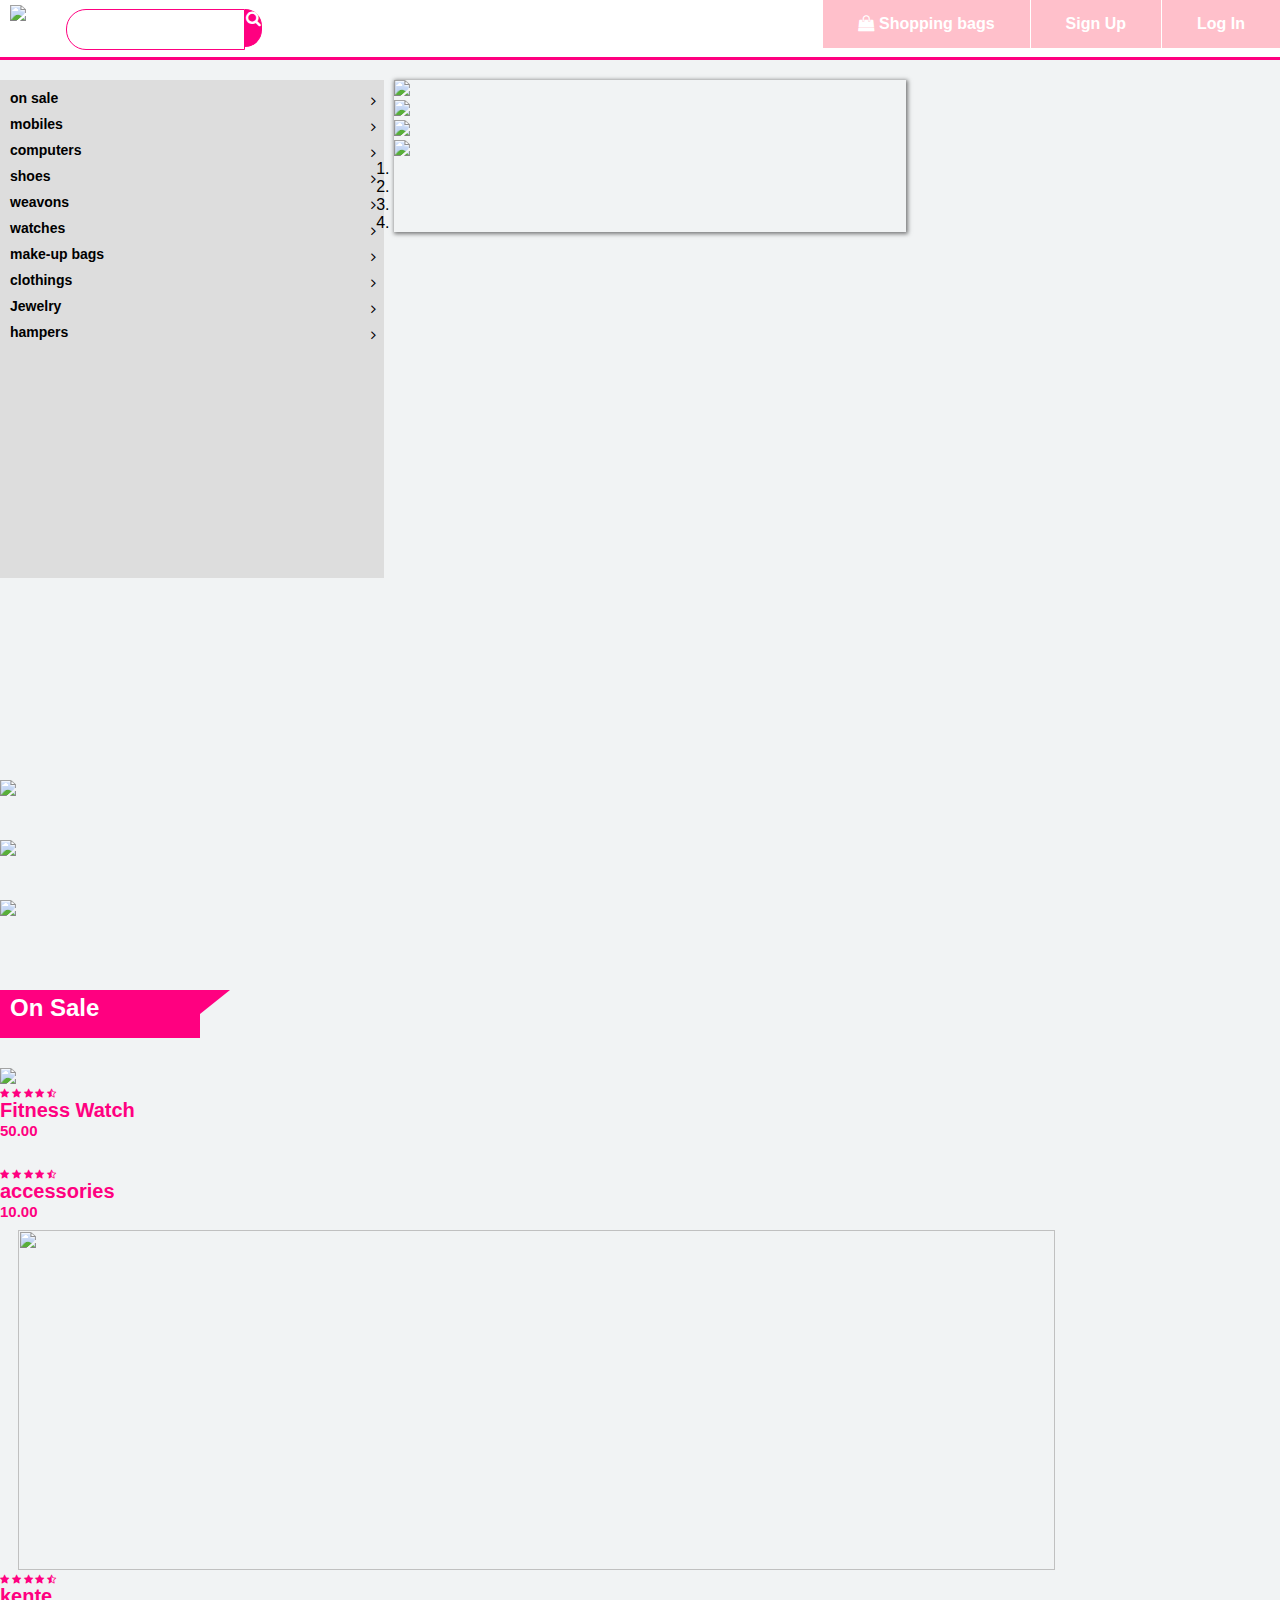
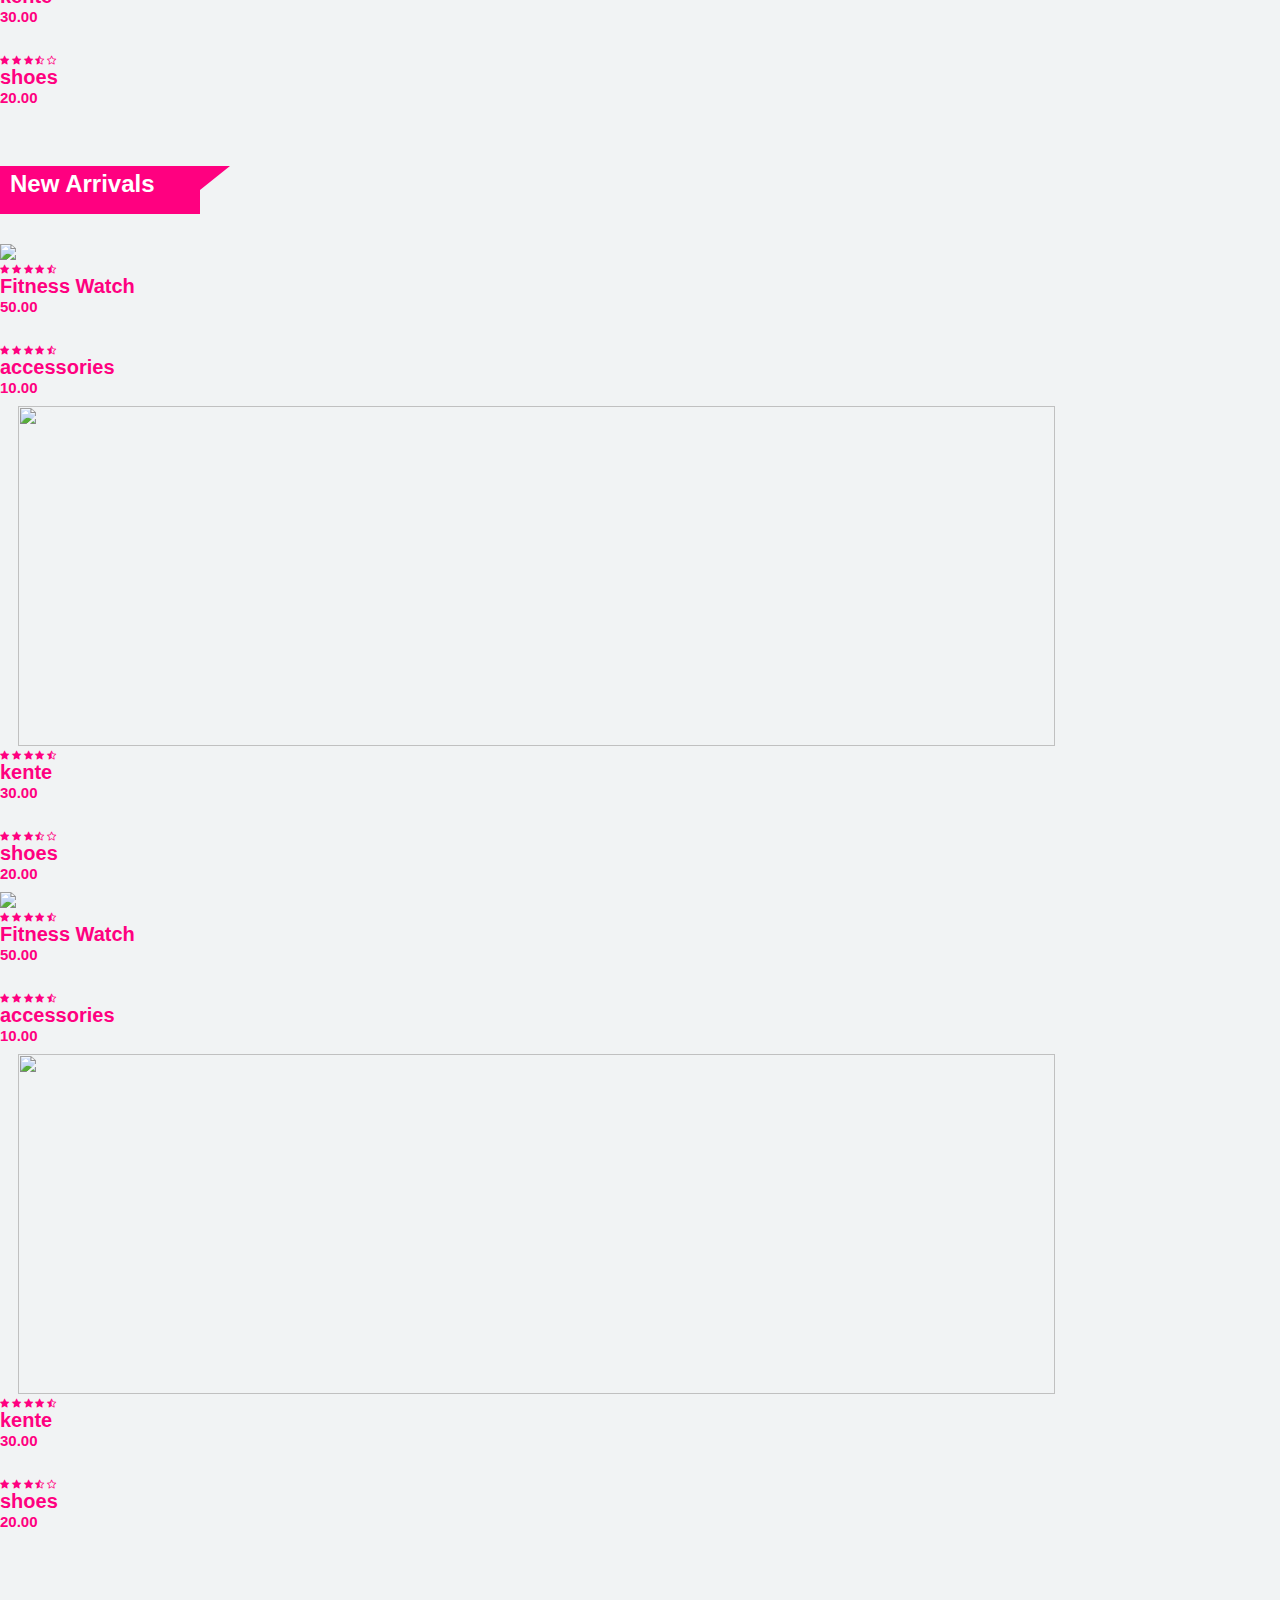
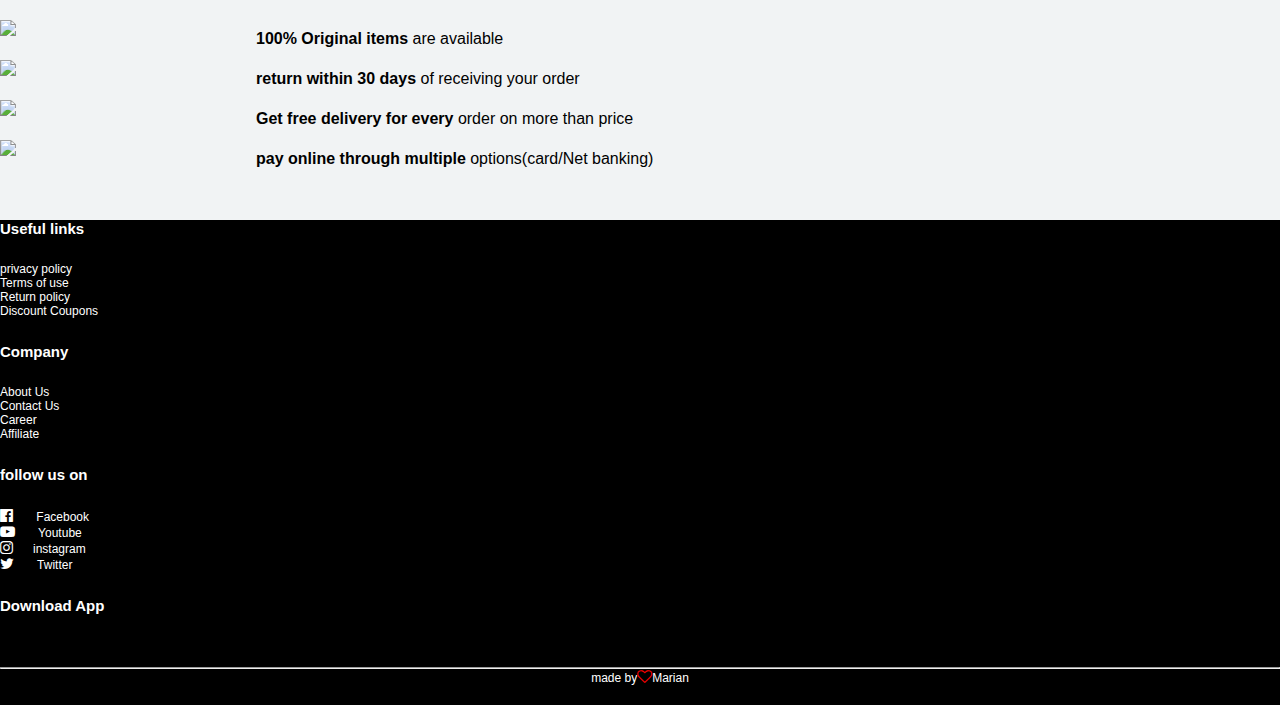
==== ecommerce.html @ 0315d2f8 "Add files via upload" ====
<!DOCTYPE html>
<html>
<head>
	<title>An E-commerce website</title>
	 <link rel="stylesheet" href="bootstrap.css">
	 <link rel="stylesheet" type="text/css" href="https://stackpath.bootstrapcdn.com/font-awesome/4.7.0/css/font-awesome.min.css">
<link rel="stylesheet" type="text/css" href="ecommerce.css">
<script src="https://ajax.googleapis.com/ajax/libs/jquery/1.12.0/jquery.min.js"></script>
<script src="http://maxcdn.bootstrapcdn.com/bootstrap/3.3.6/js/bootstrap.min.js"></script>
</head>
<body>
<div class="top-nav-bar">
<div class="search-box">
	<i class="fa fa-bars" id="menu-btn" onclick="openmenu()"></i>
	<i class="fa fa-times" id="close-btn" onclick="closemenu()"></i>
<img src=" indian.png" class="logo">
<input type="text" class="form-control">
<span class="input-group-text"><i class="fa fa-search"></i></span> 
</div>
<div class="menu-bar">
<ul>
<li><a href="#"><i class="fa fa-shopping-bag"></i>Shopping bags</a></li>
<li><a href="#">Sign Up</a></li>
<li><a href="#">Log In</a></li>
</ul>
</div>
</div>
<div class="page-content">
	<div class="side-bar">
		<div class="side-menu" id="side-menu">
		<ul>
			<li>on sale<i class="fa fa-angle-right"></i>
			<ul>
			<li>sub menu-1</li>
			<li>sub menu-1</li>
			<li>sub menu-1</li>
			<li>sub menu-1</li>	
			</ul>
			</li>
			<li>mobiles<i class="fa fa-angle-right"></i>
			<ul>
			<li>sub menu-2</li>
			<li>sub menu-2</li>
			<li>sub menu-2</li>
			<li>sub menu-2</li>	
			</ul>
			</li>
			<li>computers<i class="fa fa-angle-right"></i>
			<ul>
			<li>sub menu-3</li>
			<li>sub menu-3</li>
			<li>sub menu-3</li>
			<li>sub menu-3</li>	
			</ul>	
			</li>
			<li>shoes<i class="fa fa-angle-right"></i>
			<ul>
			<li>sub menu-4</li>
			<li>sub menu-4</li>
			<li>sub menu-4</li>
			<li>sub menu-4</li>	
			</ul>	
			</li>
			<li>weavons<i class="fa fa-angle-right"></i>
			<ul>
			<li>sub menu-5</li>
			<li>sub menu-5</li>
			<li>sub menu-5</li>
			<li>sub menu-5</li>	
			</ul>	
			</li>
			<li>watches<i class="fa fa-angle-right"></i>
			<ul>
			<li>sub menu-6</li>
			<li>sub menu-6</li>
			<li>sub menu-6</li>
			<li>sub menu-6</li>	
			</ul>	
			</li>
			<li>make-up bags<i class="fa fa-angle-right"></i>
			<ul>
			<li>sub menu-7</li>
			<li>sub menu-7</li>
			<li>sub menu-7</li>
			<li>sub menu-7</li>	
			</ul>	
			</li>
			<li>clothings<i class="fa fa-angle-right"></i>
			<ul>
			<li>sub menu-8</li>
			<li>sub menu-8</li>
			<li>sub menu-8</li>
			<li>sub menu-8</li>	
			</ul>	
			</li>
			<li>Jewelry<i class="fa fa-angle-right"></i>
			<ul>
			<li>sub menu-9</li>
			<li>sub menu-9</li>
			<li>sub menu-9</li>
			<li>sub menu-9</li>	
			</ul>	
			</li>
			<li>hampers<i class="fa fa-angle-right"></i>
			<ul>
			<li>sub menu-10</li>
			<li>sub menu-10</li>
			<li>sub menu-10</li>
			<li>sub menu-10</li>	
			</ul>	
			</li>
		</ul>
	</div>
	<div class="slider">
	<div id="slider" class="carousel slide carousel-fade" data-ride="carousel">
  <div class="carousel-inner">
    <div class="carousel-item active">
      <img src="4image.jpeg" class="d-block w-100">
    </div>
    <div class="carousel-item">
      <img src="2image.jpeg" class="d-block w-100">
    </div>
    <div class="carousel-item">
      <img src="3image.jpeg  " class="d-block w-100">
    </div>
     <div class="carousel-item">
      <img src="watch.jpeg" class="d-block w-100">
    </div>
  </div>
  <ol class="carousel-indicators">
    <li data-target="slider" data-slide-to="0" class="active"></li>
    <li data-target="slider" data-slide-to="1"></li>
    <li data-target="slider" data-slide-to="2"></li>
     <li data-target="slider" data-slide-to="3"></li>

  </ol>
	</div>
</div>
</div>
</div>
</section>
<!----------------featured-categories------------>

<section class="featured-categories">
	<div class="container">
		<div class="row">
<div class="col-md-4">
	<img src="shoes.jpeg">
			</div>
			<div class="col-md-4">
				<img src="2image.jpeg">
			</div>
			<div class="col-md-4">
				<img src="1image.jpeg">
			</div>
			</div>
			</div>
</section>

<!---------------on sale product------------>
<section class="on-sale">
	<div class="container">
		<div class="title-box">
  <!--style="margin-left: 9%;color: #fff; background-color: #ff0080; width: 180px----><h2>On Sale</h2>
		</div>
		<div class="row">
			<div class="col-md-3">
				<div class="product-top">
				<img src="watch.jpeg" style="width: 100%;">
				<div class="overlay-right">
					<button type="button" class="btn btn-secondary" title="Quick Shop">
						<i class="fa fa-eye"></i>
					</button>
					<button type="button" class="btn btn-secondary" title="Add to wishlist">
						<i class="fa fa-heart-o"></i>
					</button>
					<button type="button" class="btn btn-secondary" title="Add to Cart">
						<i class="fa fa-shopping-cart"></i>
					</button>
				</div>	
					</div>
					<div class="product-bottom text-center">
						<i class="fa fa-star"></i>
						<i class="fa fa-star"></i>
						<i class="fa fa-star"></i>
						<i class="fa fa-star"></i>
						<i class="fa fa-star-half-o"></i>
						<h3>Fitness Watch</h3>
						<h5>50.00</h5>
					</div>
				</div>
				<div class="col-md-3">
				<div class="product-top">
				<img src="accessories.jpg"  style="width: 134%;margin-left: -30px;">
				<div class="overlay-right">
					<button type="button" class="btn btn-secondary" title="Quick Shop">
						<i class="fa fa-eye"></i>
					</button>
					<button type="button" class="btn btn-secondary" title="Add to wishlist">
						<i class="fa fa-heart-o"></i>
					</button>
					<button type="button" class="btn btn-secondary" title="Add to Cart">
						<i class="fa fa-shopping-cart"></i>
					</button>
				</div>	
					</div>
					<div class="product-bottom text-center">
						<i class="fa fa-star"></i>
						<i class="fa fa-star"></i>
						<i class="fa fa-star"></i>
						<i class="fa fa-star"></i>
						<i class="fa fa-star-half-o"></i>
						<h3>accessories</h3>
						<h5>10.00</h5>
					</div>
				</div>
				<div class="col-md-3">
				<div class="product-top">
				<img src="kente.jpg"  style="width: 90%; height: 340px; margin-left: 18px;">
				<div class="overlay-right">
					<button type="button" class="btn btn-secondary" title="Quick Shop">
						<i class="fa fa-eye"></i>
					</button>
					<button type="button" class="btn btn-secondary" title="Add to wishlist">
						<i class="fa fa-heart-o"></i>
					</button>
					<button type="button" class="btn btn-secondary" title="Add to Cart">
						<i class="fa fa-shopping-cart"></i>
					</button>
				</div>	
					</div>
					<div class="product-bottom text-center">
						<i class="fa fa-star"></i>
						<i class="fa fa-star"></i>
						<i class="fa fa-star"></i>
						<i class="fa fa-star"></i>
						<i class="fa fa-star-half-o"></i>
						<h3>kente</h3>
						<h5>30.00</h5>
					</div>
				</div>
				<div class="col-md-3">
				<div class="product-top">
				<img src="shoes.jpeg" style="margin-left: -38px; height: 340px;">
				<div class="overlay-right">
					<button type="button" class="btn btn-secondary" title="Quick Shop">
						<i class="fa fa-eye"></i>
					</button>
					<button type="button" class="btn btn-secondary" title="Add to wishlist">
						<i class="fa fa-heart-o"></i>
					</button>
					<button type="button" class="btn btn-secondary" title="Add to Cart">
						<i class="fa fa-shopping-cart"></i>
					</button>
				</div>	
					</div>
					<div class="product-bottom text-center">
						<i class="fa fa-star"></i>
						<i class="fa fa-star"></i>
						<i class="fa fa-star"></i>
						<i class="fa fa-star-half-o"></i>
						<i class="fa fa-star-o"></i>
						<h3>shoes</h3>
						<h5>20.00</h5>
					</div>
				</div>
			</div>
	</div>
</section>
<!-----------New products------>
<section class="new-products ">
	<div class="container">
		<div class="title-box">
  <!--style="margin-left: 9%;color: #fff; background-color: #ff0080; width: 180px----><h2>New Arrivals</h2>
		</div>
		<div class="row">
			<div class="col-md-3">
				<div class="product-top">
				<img src="watch.jpeg" style="width: 100%;">
				<div class="overlay-right">
					<button type="button" class="btn btn-secondary" title="Quick Shop">
						<i class="fa fa-eye"></i>
					</button>
					<button type="button" class="btn btn-secondary" title="Add to wishlist">
						<i class="fa fa-heart-o"></i>
					</button>
					<button type="button" class="btn btn-secondary" title="Add to Cart">
						<i class="fa fa-shopping-cart"></i>
					</button>
				</div>	
					</div>
					<div class="product-bottom text-center">
						<i class="fa fa-star"></i>
						<i class="fa fa-star"></i>
						<i class="fa fa-star"></i>
						<i class="fa fa-star"></i>
						<i class="fa fa-star-half-o"></i>
						<h3>Fitness Watch</h3>
						<h5>50.00</h5>
					</div>
				</div>
				<div class="col-md-3">
				<div class="product-top">
				<img src="accessories.jpg"  style="width: 134%;margin-left: -30px;">
				<div class="overlay-right">
					<button type="button" class="btn btn-secondary" title="Quick Shop">
						<i class="fa fa-eye"></i>
					</button>
					<button type="button" class="btn btn-secondary" title="Add to wishlist">
						<i class="fa fa-heart-o"></i>
					</button>
					<button type="button" class="btn btn-secondary" title="Add to Cart">
						<i class="fa fa-shopping-cart"></i>
					</button>
				</div>	
					</div>
					<div class="product-bottom text-center">
						<i class="fa fa-star"></i>
						<i class="fa fa-star"></i>
						<i class="fa fa-star"></i>
						<i class="fa fa-star"></i>
						<i class="fa fa-star-half-o"></i>
						<h3>accessories</h3>
						<h5>10.00</h5>
					</div>
				</div>
				<div class="col-md-3">
				<div class="product-top">
				<img src="kente.jpg"  style="width: 90%; height: 340px; margin-left: 18px;">
				<div class="overlay-right">
					<button type="button" class="btn btn-secondary" title="Quick Shop">
						<i class="fa fa-eye"></i>
					</button>
					<button type="button" class="btn btn-secondary" title="Add to wishlist">
						<i class="fa fa-heart-o"></i>
					</button>
					<button type="button" class="btn btn-secondary" title="Add to Cart">
						<i class="fa fa-shopping-cart"></i>
					</button>
				</div>	
					</div>
					<div class="product-bottom text-center">
						<i class="fa fa-star"></i>
						<i class="fa fa-star"></i>
						<i class="fa fa-star"></i>
						<i class="fa fa-star"></i>
						<i class="fa fa-star-half-o"></i>
						<h3>kente</h3>
						<h5>30.00</h5>
					</div>
				</div>
				<div class="col-md-3">
				<div class="product-top">
				<img src="shoes.jpeg" style="margin-left: -38px; height: 340px;">
				<div class="overlay-right">
					<button type="button" class="btn btn-secondary" title="Quick Shop">
						<i class="fa fa-eye"></i>
					</button>
					<button type="button" class="btn btn-secondary" title="Add to wishlist">
						<i class="fa fa-heart-o"></i>
					</button>
					<button type="button" class="btn btn-secondary" title="Add to Cart">
						<i class="fa fa-shopping-cart"></i>
					</button>
				</div>	
					</div>
					<div class="product-bottom text-center">
						<i class="fa fa-star"></i>
						<i class="fa fa-star"></i>
						<i class="fa fa-star"></i>
						<i class="fa fa-star-half-o"></i>
						<i class="fa fa-star-o"></i>
						<h3>shoes</h3>
						<h5>20.00</h5>
					</div>
				</div>
				<div class="row">
			<div class="col-md-3">
				<div class="product-top">
				<img src="watch.jpeg" style="width: 100%;">
				<div class="overlay-right">
					<button type="button" class="btn btn-secondary" title="Quick Shop">
						<i class="fa fa-eye"></i>
					</button>
					<button type="button" class="btn btn-secondary" title="Add to wishlist">
						<i class="fa fa-heart-o"></i>
					</button>
					<button type="button" class="btn btn-secondary" title="Add to Cart">
						<i class="fa fa-shopping-cart"></i>
					</button>
				</div>	
					</div>
					<div class="product-bottom text-center">
						<i class="fa fa-star"></i>
						<i class="fa fa-star"></i>
						<i class="fa fa-star"></i>
						<i class="fa fa-star"></i>
						<i class="fa fa-star-half-o"></i>
						<h3>Fitness Watch</h3>
						<h5>50.00</h5>
					</div>
				</div>
				<div class="col-md-3">
				<div class="product-top">
				<img src="accessories.jpg"  style="width: 134%;margin-left: -30px;">
				<div class="overlay-right">
					<button type="button" class="btn btn-secondary" title="Quick Shop">
						<i class="fa fa-eye"></i>
					</button>
					<button type="button" class="btn btn-secondary" title="Add to wishlist">
						<i class="fa fa-heart-o"></i>
					</button>
					<button type="button" class="btn btn-secondary" title="Add to Cart">
						<i class="fa fa-shopping-cart"></i>
					</button>
				</div>	
					</div>
					<div class="product-bottom text-center">
						<i class="fa fa-star"></i>
						<i class="fa fa-star"></i>
						<i class="fa fa-star"></i>
						<i class="fa fa-star"></i>
						<i class="fa fa-star-half-o"></i>
						<h3>accessories</h3>
						<h5>10.00</h5>
					</div>
				</div>
				<div class="col-md-3">
				<div class="product-top">
				<img src="kente.jpg"  style="width: 90%; height: 340px; margin-left: 18px;">
				<div class="overlay-right">
					<button type="button" class="btn btn-secondary" title="Quick Shop">
						<i class="fa fa-eye"></i>
					</button>
					<button type="button" class="btn btn-secondary" title="Add to wishlist">
						<i class="fa fa-heart-o"></i>
					</button>
					<button type="button" class="btn btn-secondary" title="Add to Cart">
						<i class="fa fa-shopping-cart"></i>
					</button>
				</div>	
					</div>
					<div class="product-bottom text-center">
						<i class="fa fa-star"></i>
						<i class="fa fa-star"></i>
						<i class="fa fa-star"></i>
						<i class="fa fa-star"></i>
						<i class="fa fa-star-half-o"></i>
						<h3>kente</h3>
						<h5>30.00</h5>
					</div>
				</div>
				<div class="col-md-3">
				<div class="product-top">
				<img src="shoes.jpeg" style="margin-left: -38px; height: 340px;">
				<div class="overlay-right">
					<button type="button" class="btn btn-secondary" title="Quick Shop">
						<i class="fa fa-eye"></i>
					</button>
					<button type="button" class="btn btn-secondary" title="Add to wishlist">
						<i class="fa fa-heart-o"></i>
					</button>
					<button type="button" class="btn btn-secondary" title="Add to Cart">
						<i class="fa fa-shopping-cart"></i>
					</button>
				</div>	
					</div>
					<div class="product-bottom text-center">
						<i class="fa fa-star"></i>
						<i class="fa fa-star"></i>
						<i class="fa fa-star"></i>
						<i class="fa fa-star-half-o"></i>
						<i class="fa fa-star-o"></i>
						<h3>shoes</h3>
						<h5>20.00</h5>
					</div>
				</div>
			</div>
	</div>
</section>
<!-----------website-features------>
<section class="website-features">
	<div class="container">
		<div class="row">
			<div class="col-md-3 feature-box">
				<img src="girl.png">
				<div class="feature-text">
					<p><b>100% Original items </b>are available</p>
				</div>
			</div>
			<div class="col-md-3 feature-box">
				<img src="girl.png">
				<div class="feature-text">
				<p><b>return within 30 days </b>of receiving your order</p>
				</div>
			</div>
			<div class="col-md-3 feature-box">
				<img src="girl.png">
				<div class="feature-text">
	<p><b>Get free delivery for every </b>order on more than price</p>
				</div>
			</div>
			<div class="col-md-3 feature-box">
				<img src="girl.png">
				<div class="feature-text">
<p><b>pay online through multiple </b>options(card/Net banking)</p>
				</div>
			</div>
		</div>
	</div>
</section>
<!-----------footer------>
<section class="footer">
	<div class="container text-center">
		<div  class="row">
		<div class="col-md-3">
		<h1>Useful links</h1>
		<p>privacy policy</p>
		<p>Terms of use</p>
		<p>Return policy</p>
		<p>Discount Coupons</p>
		</div>

		<div class="col-md-3">
		<h1>Company</h1>
		<p>About Us</p>
		<p>Contact Us</p>
		<p>Career</p>
		<p>Affiliate</p>
		</div>

		<div class="col-md-3">
		<h1>follow us on</h1>
		<p><i class="fa fa-facebook-official"></i> Facebook</p>
		<p><i class="fa fa-youtube-play"></i> Youtube</p>
		<p><i class="fa fa-instagram"></i>instagram</p>
		<p><i class="fa fa-twitter"></i> Twitter</p>
		</div>

		<div class="col-md-3">
		<h1>Download App</h1>
		<img src="">	
		</div>
		</div>
		<hr>
		<p class="copyright">made by<i class="fa fa-heart-o"></i>Marian</p>
		</div>
</section>
<script type="text/javascript">
	
	function openmenu()
	{
		document.getElementbyId("side-menu").style.display("block");
		document.getElementbyId("menu-btn").style.display("none")
		document.getElementbyId("close-btn").style.display("block")
		document.getElementbyId("close-btn").style.display("block");
	}
	function closemenu()
	{
		document.getElementbyId("side-menu").style.display("none")
		document.getElementbyId("menu-btn").style.display("block")
		document.getElementbyId("close-btn").style.display("none")
	}
</script>
</body>
</html>
---- ecommerce.css ----
*
{
	margin: 0;
	padding: 0;
}
body
{
	background-color: #f1f3f4 ;
	font-family: sans-serif;
}

.side-bar{
	height: 70vh;
	width: 200vw;
}


.top-nav-bar
{
	height: 57px;
	top: 0;
	position: sticky;
	background: #fff;
	margin-bottom: 20px;
	border-bottom: 3px solid #ff0080;
	z-index: 2;
}
.logo
{
	height: 40px;
	margin: 5px 10px; 
}
.form-control
{
	margin-top: 9px; 
	margin-left: 30px;
	border: 1px solid  #ff0080;
	border-top-left-radius: 20px;
	border-bottom-left-radius: 20px;
	border-top-right-radius: 0px;
	border-bottom-right-radius: 0px;
	box-shadow: none;
}
.input-group-text
{
	background:  #ff0080;
	border: 1px solid  #ff0080;
	margin: 8.5px 10px 3px 0;
	border-top-left-radius: 0px;
	border-bottom-left-radius: 0px;
	border-top-right-radius: 20px;
	border-bottom-right-radius: 20px;
	cursor: pointer;	
}	
.search-box
{
	display: inline-flex;
	width: 60%;
}
.fa-search
{
	color: #fff;
}
.menu-bar
{
	width: 40%;
	height: 57px;
	float: right;
}
.menu-bar ul
{
	display: inline-flex;
	float: right;
}
.menu-bar ul li
{
	border-left: 1px solid #fff;
	list-style-type: none;
	padding: 15px 35px;
	text-align: center;
	background-color: pink;
	cursor: pointer;
}
.menu-bar ul li a
{
	font-size: 16px;
	font-weight: bold;
	color: #fff;
	text-decoration: none;
}
.fa-shopping-bag
{
	margin-right: 5px;
}
@media only screen and (max-width: 980px)
{
	.top-nav-bar
	{
		height: 118px;
		border-bottom: 0;
	}
	.search-box
	{
		width: 100%;
	}
	.menu-bar
	{
		width: 100%;
	}
	.menu-bar ul
	{
		margin: 10px 0;
		width: 100%;
	}
	.menu-bar ul li
	{
		height: 57px;
		width: 100%; 
	}
}

/*---------------side menu-------------------*/
	.side-menu
	{
		height: 79%;
		width: 15%;
		font-size: 14px;
		float: left;
		z-index: 2;
		background-color: #ddd;
	}
	.side-menu ul
	 {

	 	margin-left: 10px;

	}
	.side-menu ul li 
	{
		list-style-type: none;
		font-weight: bold;
		margin-top: 10px;
		cursor: pointer;
	}
	.side-menu ul li:hover
	{
		color:  #ff0080;
	}
	.side-menu ul li ul
	{
		display: none;
		z-index: 10;
		top: 77px;
	}
	.side-menu ul li:hover ul
	{
		display: block;
		height: 400px;
		margin-left: 14%;
		padding: 0 100px 10px 10px;
		position: fixed;
		background: #ececec;
		box-shadow: 1px 1px 4px 1px rgba(0,0,0,0.5);
	}
	.fa-angle-right
	{
		margin-top: 4px;
		margin-right: 8px;
		float: right;
	}
	#menu-btn, #close-btn
	{
		font-size: 30px;
		margin: 10px;
		color: #ff0080;
		display: none;
	}
	@media only screen and (max-width: 980px)
	{
		.side-menu
		{
			width: 34%;
			z-index: 20;
			top: 133px;
			position: fixed;
			font-size: 12px;
			display: none;
			
		}
		.side-menu ul li ul
		{
			top: 133px;
		}
		.side-menu ul li:hover ul
		{
			margin-left: 31%;
		}
		#menu-btn
		{
			display: block;
		}
	}
/*----------------SLIDER CSS------------*/

.slider
{
	
	margin-left: 15%;
	padding: 0px 10px;
	width: 40vw;

}
.carousel
{
	box-shadow: 1px 1px 4px 1px rgba(0,0,0,0.5);
}
.carousel-indicators
{
	z-index: 1 !important;
}
	@media only screen and (max-width: 980px)
	{
		.slider
		{
			width: 100%;
			margin-left: 0;
			margin-bottom: 100%;
		}
	}
	/*----------------featured-categories css------------*/
	.featured-categories

	{
		margin: 50px 0;
	}
	.featured-categories img
	{
	width: 100%;
	padding: 20px 0;
	transition: 1s;
	cursor: pointer;
	}
	.featured-categories img:hover
	{
		transform: scale(1.1);
	}
	/*---------------on sale product------------*/
	.title-box
	{
		padding: 4px 10px;
		color: #fff;
		background: #ff0080;
		width: 180px;
		height: 40px;
		margin-bottom: 30px;
		display: flex;
	}
	.title-box h2
	{
		font-size: 24px;
	}
	.title-box::after
	{
		content: '';
		border-top: 40px solid #ff0080;
		border-right: 50px solid transparent;
		position: absolute;
		display: flex;
		margin-top: -4px;
		margin-left: 170px;
	}
	/*---------------product-top Css------------*/
	.product-top
	{
		width: 100%;
	}
	.overlay-right
	{
		display: block;
		opacity: 0;
		position: absolute;
		top: 10%;
		margin-left: 0;
		width: 70px;
	}
	.overlay-right .fa
	{
		cursor: pointer;
		background-color: #fff;
		color: #000;
		height: 35px;
		width: 35px;
		font-size: 20px;
		padding: 7px;
		margin-top: 5%;
		margin-bottom: 5%;
	}
	.overlay-right .btn-secondary
	{
		background: none !important;
		border: none !important;
		box-shadow: none !important;
	}
	.product-top:hover .overlay-right
	{
		opacity: 1;
		margin-left: 5%;
		transition: 0.5s;
	}
	/*---------------product-bottom Css------------*/
	.product-bottom
	{
		color: #ff0080;
		font-size: 10px;
	}
	.product-bottom h3
	{
		font-size: 20px;
		font-weight: bold;
	}
	.product-bottom h5
	{
		font-size: 15px;
		padding-bottom: 10px;
	}
	.new-products 
	{
		margin: 50px 0;
	}
	/*-----------website-features------*/
	.website-features
	{
		margin: 60px 0;
	}
	.feature-text
	{
		margin-top: 10px;
		float: right;
		width: 80%;
		padding-left: 20px;
	}
	.feature-box
	{
		padding-top: 20px;
	}
	/*-----------footer------*/
	.footer
	{
		margin-top: 50px;
		background: #000;
		color: #fff;
	}
	.footer h1
	{
		font-size: 15px;
		margin: 25px 0;
	}
	.footer p
	{
		font-size: 12px;
	}
	.copyright
	{
		margin-bottom: -80px;
		text-align: center;
		font-size: 15px;
		padding-bottom: 20px;
	}
	.fa-heart-o
	{
		color: red;
		font-size: 15px;
	}
	.footer hr
	{
		margin-top: 10px;
		background-color: #ccc;
	}
	.footer-image img
	{
		width: 150px;
	}
	.footer .row .fa
	{
		padding-right: 20px;
		font-size: 15px;
	}
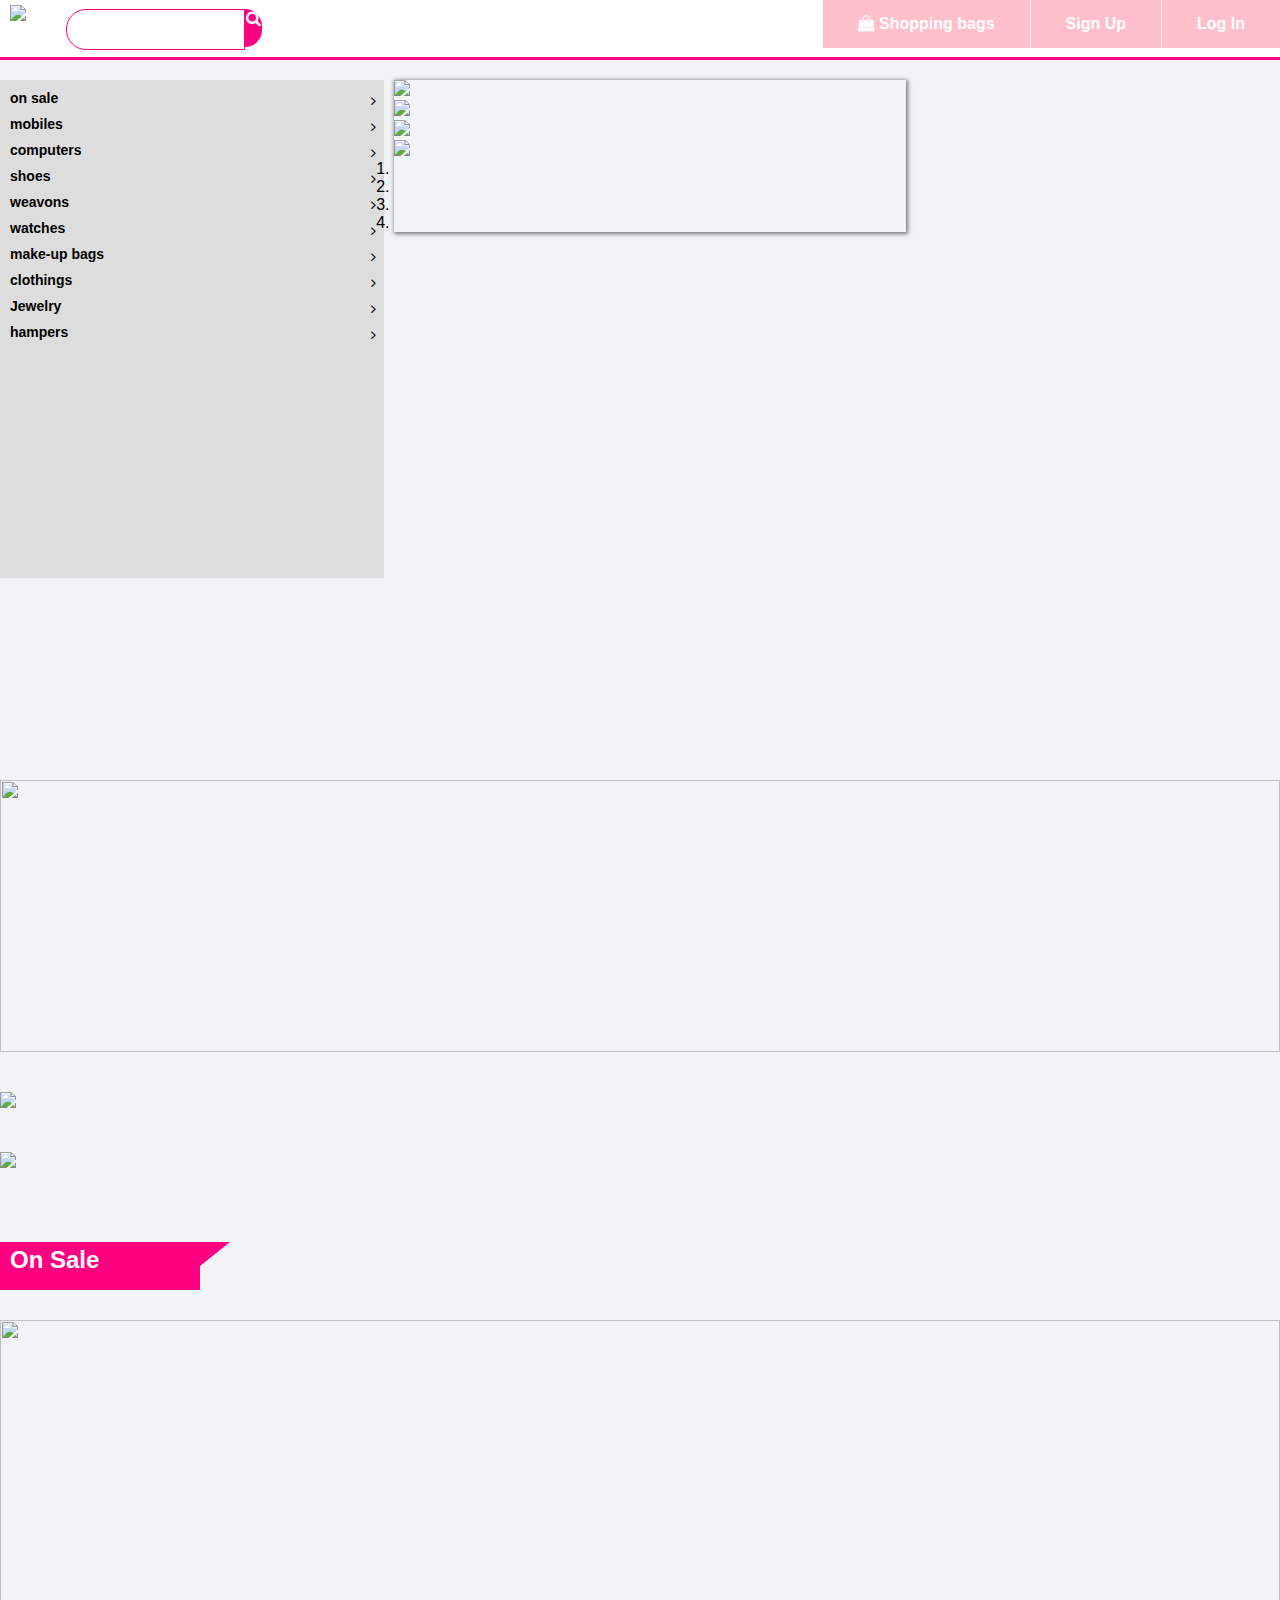
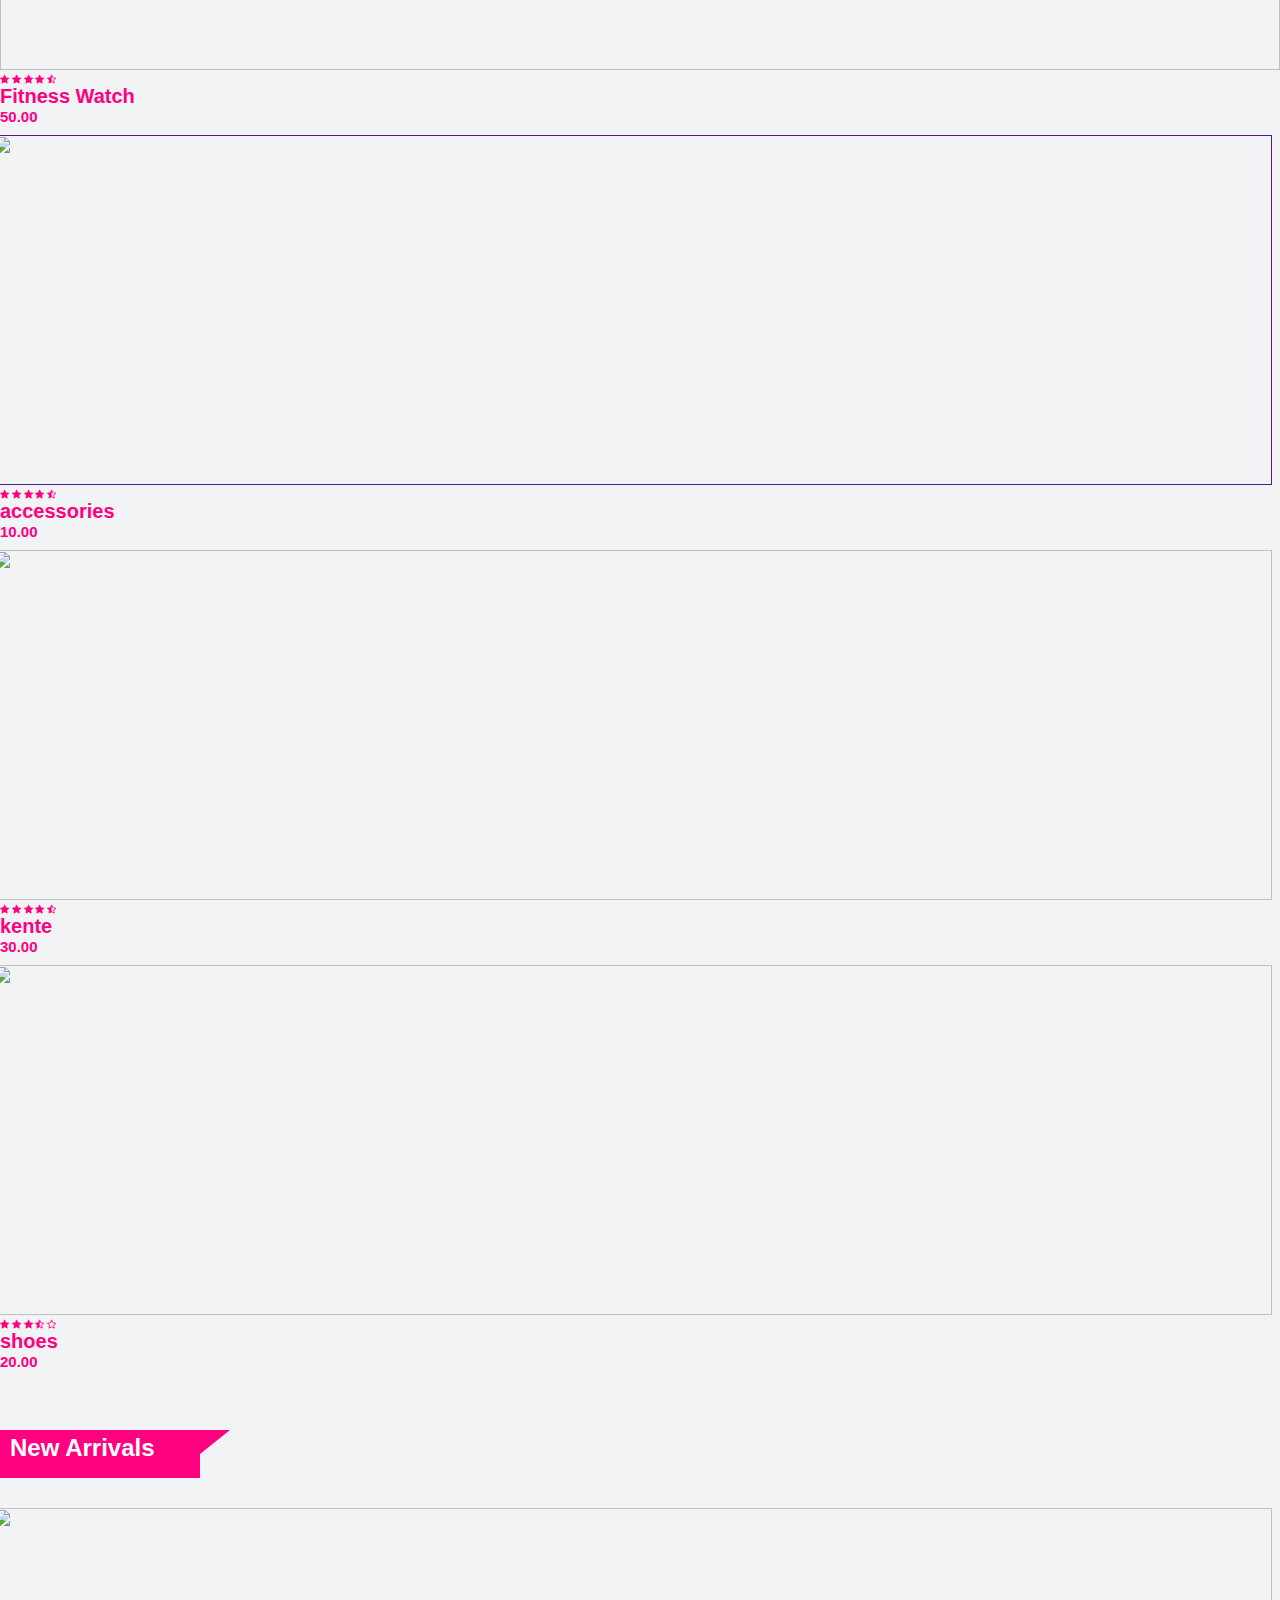
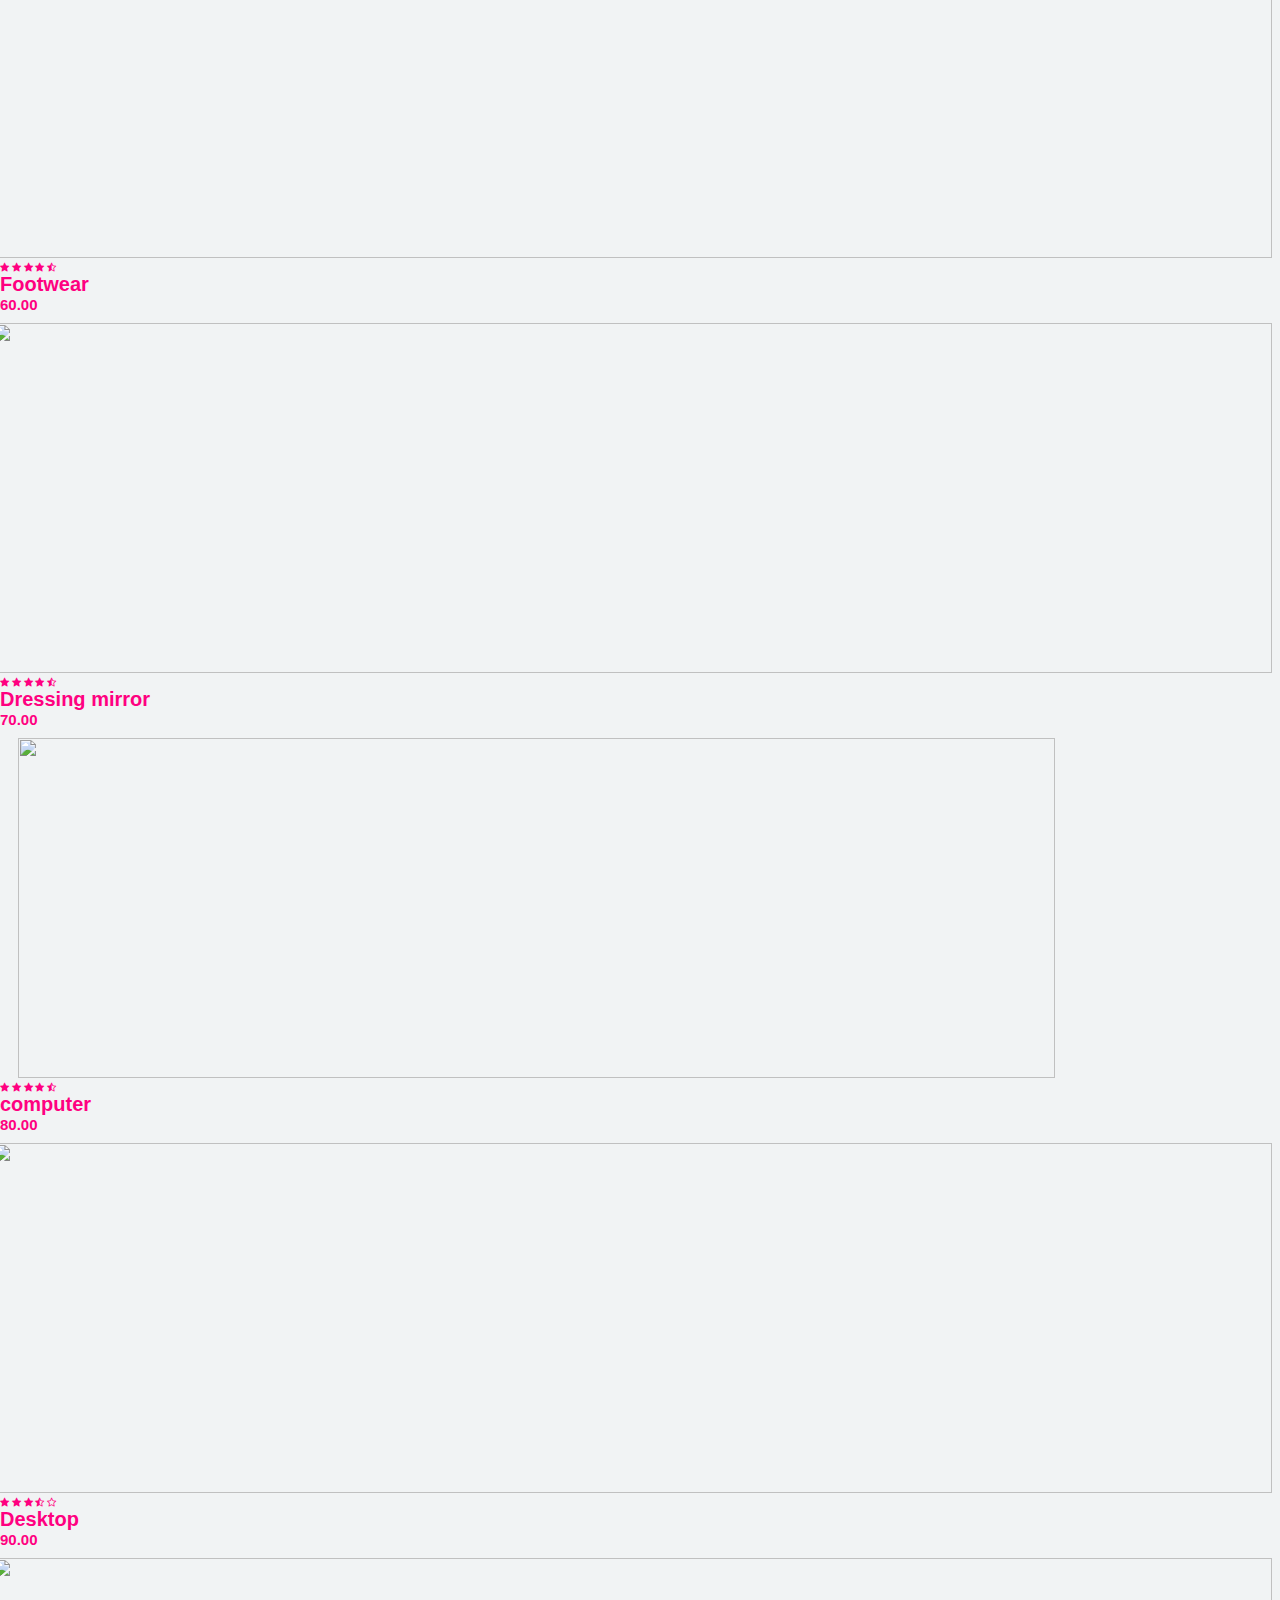
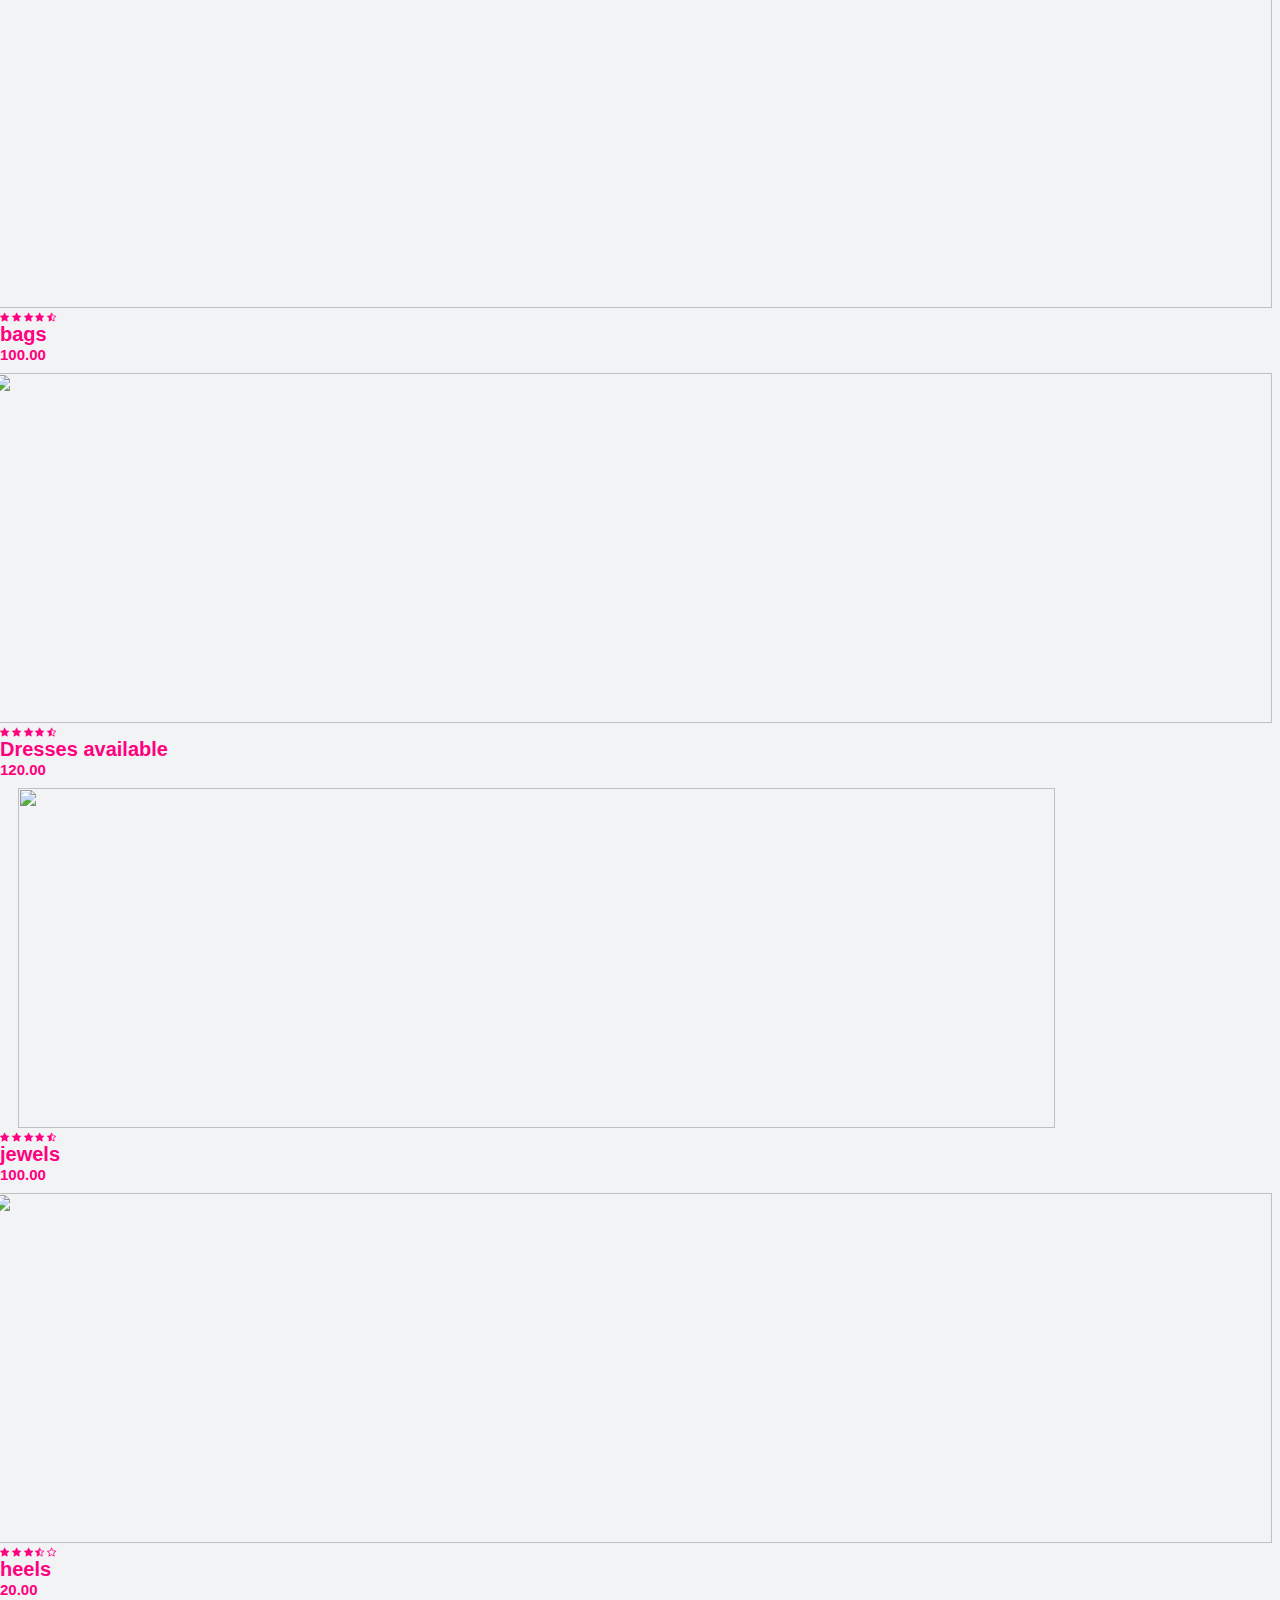
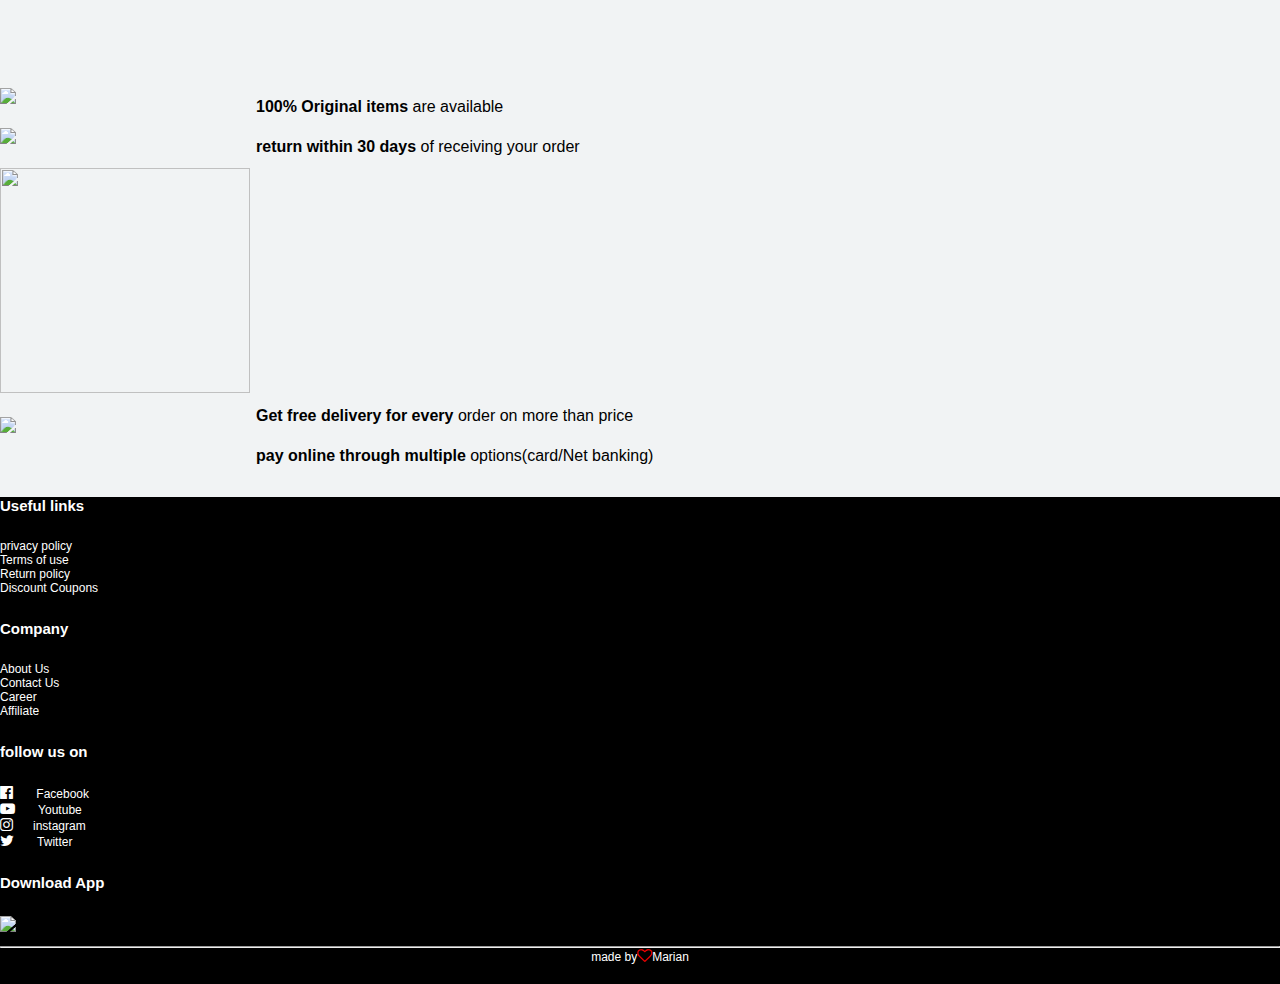
==== commit f9126a3e: "Add files via upload" ====
--- a/ecommerce.html
+++ b/ecommerce.html
@@ -145,7 +145,7 @@
 	<div class="container">
 		<div class="row">
 <div class="col-md-4">
-	<img src="shoes.jpeg">
+	<img src="purse.jpg" style="height: 272px;">
 			</div>
 			<div class="col-md-4">
 				<img src="2image.jpeg">
@@ -161,12 +161,13 @@
 <section class="on-sale">
 	<div class="container">
 		<div class="title-box">
-  <!--style="margin-left: 9%;color: #fff; background-color: #ff0080; width: 180px----><h2>On Sale</h2>
-		</div>
-		<div class="row">
+  <!--style="margin-left: 9%;color: #fff; background-color: #ff0080; width: 180px---->
+  <h2>On Sale</h2>
+		</div>
+				<div class="row">
 			<div class="col-md-3">
 				<div class="product-top">
-				<img src="watch.jpeg" style="width: 100%;">
+			<a href="product.html"><img src="watch.jpeg" style="height: 350px; width: 100%;"></a>
 				<div class="overlay-right">
 					<button type="button" class="btn btn-secondary" title="Quick Shop">
 						<i class="fa fa-eye"></i>
@@ -191,7 +192,7 @@
 				</div>
 				<div class="col-md-3">
 				<div class="product-top">
-				<img src="accessories.jpg"  style="width: 134%;margin-left: -30px;">
+	<a href=""><img src="accessories.jpg" style="width: 100%;margin-left: -8px; height: 350px;"></a>
 				<div class="overlay-right">
 					<button type="button" class="btn btn-secondary" title="Quick Shop">
 						<i class="fa fa-eye"></i>
@@ -216,7 +217,7 @@
 				</div>
 				<div class="col-md-3">
 				<div class="product-top">
-				<img src="kente.jpg"  style="width: 90%; height: 340px; margin-left: 18px;">
+<a href="product.html"><img src="kente.jpg" style="width: 100%;margin-left: -8px; height: 350px;"></a>
 				<div class="overlay-right">
 					<button type="button" class="btn btn-secondary" title="Quick Shop">
 						<i class="fa fa-eye"></i>
@@ -241,7 +242,7 @@
 				</div>
 				<div class="col-md-3">
 				<div class="product-top">
-				<img src="shoes.jpeg" style="margin-left: -38px; height: 340px;">
+				<img src="heels.jpeg" style="width: 100%;margin-left: -8px; height: 350px;">
 				<div class="overlay-right">
 					<button type="button" class="btn btn-secondary" title="Quick Shop">
 						<i class="fa fa-eye"></i>
@@ -271,87 +272,88 @@
 <section class="new-products ">
 	<div class="container">
 		<div class="title-box">
-  <!--style="margin-left: 9%;color: #fff; background-color: #ff0080; width: 180px----><h2>New Arrivals</h2>
+  <!--style="margin-left: 9%;color: #fff; background-color: #ff0080; width: 180px---->
+  <h2>New Arrivals</h2>
 		</div>
 		<div class="row">
 			<div class="col-md-3">
 				<div class="product-top">
-				<img src="watch.jpeg" style="width: 100%;">
-				<div class="overlay-right">
-					<button type="button" class="btn btn-secondary" title="Quick Shop">
-						<i class="fa fa-eye"></i>
-					</button>
-					<button type="button" class="btn btn-secondary" title="Add to wishlist">
-						<i class="fa fa-heart-o"></i>
-					</button>
-					<button type="button" class="btn btn-secondary" title="Add to Cart">
-						<i class="fa fa-shopping-cart"></i>
-					</button>
-				</div>	
-					</div>
-					<div class="product-bottom text-center">
-						<i class="fa fa-star"></i>
-						<i class="fa fa-star"></i>
-						<i class="fa fa-star"></i>
-						<i class="fa fa-star"></i>
-						<i class="fa fa-star-half-o"></i>
-						<h3>Fitness Watch</h3>
-						<h5>50.00</h5>
-					</div>
-				</div>
-				<div class="col-md-3">
-				<div class="product-top">
-				<img src="accessories.jpg"  style="width: 134%;margin-left: -30px;">
-				<div class="overlay-right">
-					<button type="button" class="btn btn-secondary" title="Quick Shop">
-						<i class="fa fa-eye"></i>
-					</button>
-					<button type="button" class="btn btn-secondary" title="Add to wishlist">
-						<i class="fa fa-heart-o"></i>
-					</button>
-					<button type="button" class="btn btn-secondary" title="Add to Cart">
-						<i class="fa fa-shopping-cart"></i>
-					</button>
-				</div>	
-					</div>
-					<div class="product-bottom text-center">
-						<i class="fa fa-star"></i>
-						<i class="fa fa-star"></i>
-						<i class="fa fa-star"></i>
-						<i class="fa fa-star"></i>
-						<i class="fa fa-star-half-o"></i>
-						<h3>accessories</h3>
-						<h5>10.00</h5>
-					</div>
-				</div>
-				<div class="col-md-3">
-				<div class="product-top">
-				<img src="kente.jpg"  style="width: 90%; height: 340px; margin-left: 18px;">
-				<div class="overlay-right">
-					<button type="button" class="btn btn-secondary" title="Quick Shop">
-						<i class="fa fa-eye"></i>
-					</button>
-					<button type="button" class="btn btn-secondary" title="Add to wishlist">
-						<i class="fa fa-heart-o"></i>
-					</button>
-					<button type="button" class="btn btn-secondary" title="Add to Cart">
-						<i class="fa fa-shopping-cart"></i>
-					</button>
-				</div>	
-					</div>
-					<div class="product-bottom text-center">
-						<i class="fa fa-star"></i>
-						<i class="fa fa-star"></i>
-						<i class="fa fa-star"></i>
-						<i class="fa fa-star"></i>
-						<i class="fa fa-star-half-o"></i>
-						<h3>kente</h3>
-						<h5>30.00</h5>
-					</div>
-				</div>
-				<div class="col-md-3">
-				<div class="product-top">
-				<img src="shoes.jpeg" style="margin-left: -38px; height: 340px;">
+				<img src="foot.jpg" style="width: 100%;margin-left: -8px; height: 350px;">
+				<div class="overlay-right">
+					<button type="button" class="btn btn-secondary" title="Quick Shop">
+						<i class="fa fa-eye"></i>
+					</button>
+					<button type="button" class="btn btn-secondary" title="Add to wishlist">
+						<i class="fa fa-heart-o"></i>
+					</button>
+					<button type="button" class="btn btn-secondary" title="Add to Cart">
+						<i class="fa fa-shopping-cart"></i>
+					</button>
+				</div>	
+					</div>
+					<div class="product-bottom text-center">
+						<i class="fa fa-star"></i>
+						<i class="fa fa-star"></i>
+						<i class="fa fa-star"></i>
+						<i class="fa fa-star"></i>
+						<i class="fa fa-star-half-o"></i>
+						<h3>Footwear</h3>
+						<h5>60.00</h5>
+					</div>
+				</div>
+				<div class="col-md-3">
+				<div class="product-top">
+				<img src="pg.jpg" style="width: 100%;margin-left: -8px; height: 350px;">
+				<div class="overlay-right">
+					<button type="button" class="btn btn-secondary" title="Quick Shop">
+						<i class="fa fa-eye"></i>
+					</button>
+					<button type="button" class="btn btn-secondary" title="Add to wishlist">
+						<i class="fa fa-heart-o"></i>
+					</button>
+					<button type="button" class="btn btn-secondary" title="Add to Cart">
+						<i class="fa fa-shopping-cart"></i>
+					</button>
+				</div>	
+					</div>
+					<div class="product-bottom text-center">
+						<i class="fa fa-star"></i>
+						<i class="fa fa-star"></i>
+						<i class="fa fa-star"></i>
+						<i class="fa fa-star"></i>
+						<i class="fa fa-star-half-o"></i>
+						<h3>Dressing mirror</h3>
+						<h5>70.00</h5>
+					</div>
+				</div>
+				<div class="col-md-3">
+				<div class="product-top">
+				<img src="bg.jpg"  style="width: 90%; height: 340px; margin-left: 18px;">
+				<div class="overlay-right">
+					<button type="button" class="btn btn-secondary" title="Quick Shop">
+						<i class="fa fa-eye"></i>
+					</button>
+					<button type="button" class="btn btn-secondary" title="Add to wishlist">
+						<i class="fa fa-heart-o"></i>
+					</button>
+					<button type="button" class="btn btn-secondary" title="Add to Cart">
+						<i class="fa fa-shopping-cart"></i>
+					</button>
+				</div>	
+					</div>
+					<div class="product-bottom text-center">
+						<i class="fa fa-star"></i>
+						<i class="fa fa-star"></i>
+						<i class="fa fa-star"></i>
+						<i class="fa fa-star"></i>
+						<i class="fa fa-star-half-o"></i>
+						<h3>computer</h3>
+						<h5>80.00</h5>
+					</div>
+				</div>
+				<div class="col-md-3">
+				<div class="product-top">
+				<img src="photo.jpeg" style="width: 100%;margin-left: -8px; height: 350px;">
 				<div class="overlay-right">
 					<button type="button" class="btn btn-secondary" title="Quick Shop">
 						<i class="fa fa-eye"></i>
@@ -370,89 +372,89 @@
 						<i class="fa fa-star"></i>
 						<i class="fa fa-star-half-o"></i>
 						<i class="fa fa-star-o"></i>
-						<h3>shoes</h3>
-						<h5>20.00</h5>
+						<h3>Desktop</h3>
+						<h5>90.00</h5>
 					</div>
 				</div>
 				<div class="row">
 			<div class="col-md-3">
 				<div class="product-top">
-				<img src="watch.jpeg" style="width: 100%;">
-				<div class="overlay-right">
-					<button type="button" class="btn btn-secondary" title="Quick Shop">
-						<i class="fa fa-eye"></i>
-					</button>
-					<button type="button" class="btn btn-secondary" title="Add to wishlist">
-						<i class="fa fa-heart-o"></i>
-					</button>
-					<button type="button" class="btn btn-secondary" title="Add to Cart">
-						<i class="fa fa-shopping-cart"></i>
-					</button>
-				</div>	
-					</div>
-					<div class="product-bottom text-center">
-						<i class="fa fa-star"></i>
-						<i class="fa fa-star"></i>
-						<i class="fa fa-star"></i>
-						<i class="fa fa-star"></i>
-						<i class="fa fa-star-half-o"></i>
-						<h3>Fitness Watch</h3>
-						<h5>50.00</h5>
-					</div>
-				</div>
-				<div class="col-md-3">
-				<div class="product-top">
-				<img src="accessories.jpg"  style="width: 134%;margin-left: -30px;">
-				<div class="overlay-right">
-					<button type="button" class="btn btn-secondary" title="Quick Shop">
-						<i class="fa fa-eye"></i>
-					</button>
-					<button type="button" class="btn btn-secondary" title="Add to wishlist">
-						<i class="fa fa-heart-o"></i>
-					</button>
-					<button type="button" class="btn btn-secondary" title="Add to Cart">
-						<i class="fa fa-shopping-cart"></i>
-					</button>
-				</div>	
-					</div>
-					<div class="product-bottom text-center">
-						<i class="fa fa-star"></i>
-						<i class="fa fa-star"></i>
-						<i class="fa fa-star"></i>
-						<i class="fa fa-star"></i>
-						<i class="fa fa-star-half-o"></i>
-						<h3>accessories</h3>
-						<h5>10.00</h5>
-					</div>
-				</div>
-				<div class="col-md-3">
-				<div class="product-top">
-				<img src="kente.jpg"  style="width: 90%; height: 340px; margin-left: 18px;">
-				<div class="overlay-right">
-					<button type="button" class="btn btn-secondary" title="Quick Shop">
-						<i class="fa fa-eye"></i>
-					</button>
-					<button type="button" class="btn btn-secondary" title="Add to wishlist">
-						<i class="fa fa-heart-o"></i>
-					</button>
-					<button type="button" class="btn btn-secondary" title="Add to Cart">
-						<i class="fa fa-shopping-cart"></i>
-					</button>
-				</div>	
-					</div>
-					<div class="product-bottom text-center">
-						<i class="fa fa-star"></i>
-						<i class="fa fa-star"></i>
-						<i class="fa fa-star"></i>
-						<i class="fa fa-star"></i>
-						<i class="fa fa-star-half-o"></i>
-						<h3>kente</h3>
-						<h5>30.00</h5>
-					</div>
-				</div>
-				<div class="col-md-3">
-				<div class="product-top">
-				<img src="shoes.jpeg" style="margin-left: -38px; height: 340px;">
+				<img src="bags.jpeg" style="width: 100%;margin-left: -8px; height: 350px;">
+				<div class="overlay-right">
+					<button type="button" class="btn btn-secondary" title="Quick Shop">
+						<i class="fa fa-eye"></i>
+					</button>
+					<button type="button" class="btn btn-secondary" title="Add to wishlist">
+						<i class="fa fa-heart-o"></i>
+					</button>
+					<button type="button" class="btn btn-secondary" title="Add to Cart">
+						<i class="fa fa-shopping-cart"></i>
+					</button>
+				</div>	
+					</div>
+					<div class="product-bottom text-center">
+						<i class="fa fa-star"></i>
+						<i class="fa fa-star"></i>
+						<i class="fa fa-star"></i>
+						<i class="fa fa-star"></i>
+						<i class="fa fa-star-half-o"></i>
+						<h3>bags</h3>
+						<h5>100.00</h5>
+					</div>
+				</div>
+				<div class="col-md-3">
+				<div class="product-top">
+				<img src="dress.jpeg"  style="width: 100%;margin-left: -8px; height: 350px;">
+				<div class="overlay-right">
+					<button type="button" class="btn btn-secondary" title="Quick Shop">
+						<i class="fa fa-eye"></i>
+					</button>
+					<button type="button" class="btn btn-secondary" title="Add to wishlist">
+						<i class="fa fa-heart-o"></i>
+					</button>
+					<button type="button" class="btn btn-secondary" title="Add to Cart">
+						<i class="fa fa-shopping-cart"></i>
+					</button>
+				</div>	
+					</div>
+					<div class="product-bottom text-center">
+						<i class="fa fa-star"></i>
+						<i class="fa fa-star"></i>
+						<i class="fa fa-star"></i>
+						<i class="fa fa-star"></i>
+						<i class="fa fa-star-half-o"></i>
+						<h3>Dresses available</h3>
+						<h5>120.00</h5>
+					</div>
+				</div>
+				<div class="col-md-3">
+				<div class="product-top">
+				<img src="3image.jpeg"  style="width: 90%; height: 340px; margin-left: 18px;">
+				<div class="overlay-right">
+					<button type="button" class="btn btn-secondary" title="Quick Shop">
+						<i class="fa fa-eye"></i>
+					</button>
+					<button type="button" class="btn btn-secondary" title="Add to wishlist">
+						<i class="fa fa-heart-o"></i>
+					</button>
+					<button type="button" class="btn btn-secondary" title="Add to Cart">
+						<i class="fa fa-shopping-cart"></i>
+					</button>
+				</div>	
+					</div>
+					<div class="product-bottom text-center">
+						<i class="fa fa-star"></i>
+						<i class="fa fa-star"></i>
+						<i class="fa fa-star"></i>
+						<i class="fa fa-star"></i>
+						<i class="fa fa-star-half-o"></i>
+						<h3>jewels</h3>
+						<h5>100.00</h5>
+					</div>
+				</div>
+				<div class="col-md-3">
+				<div class="product-top">
+				<img src="shoes.jpeg" style="width: 100%;margin-left: -8px; height: 350px;">
 				<div class="overlay-right">
 					<button type="button" class="btn btn-secondary" title="Quick Shop">
 						<i class="fa fa-eye"></i>
@@ -471,7 +473,7 @@
 						<i class="fa fa-star"></i>
 						<i class="fa fa-star-half-o"></i>
 						<i class="fa fa-star-o"></i>
-						<h3>shoes</h3>
+						<h3>heels</h3>
 						<h5>20.00</h5>
 					</div>
 				</div>
@@ -483,25 +485,25 @@
 	<div class="container">
 		<div class="row">
 			<div class="col-md-3 feature-box">
-				<img src="girl.png">
+				<img src="quality.jpg">
 				<div class="feature-text">
 					<p><b>100% Original items </b>are available</p>
 				</div>
 			</div>
 			<div class="col-md-3 feature-box">
-				<img src="girl.png">
+				<img src="notrefundable.png">
 				<div class="feature-text">
 				<p><b>return within 30 days </b>of receiving your order</p>
 				</div>
 			</div>
 			<div class="col-md-3 feature-box">
-				<img src="girl.png">
+				<img src="freedeliveries.png" style="width: 250px; height: 225px;">
 				<div class="feature-text">
 	<p><b>Get free delivery for every </b>order on more than price</p>
 				</div>
 			</div>
 			<div class="col-md-3 feature-box">
-				<img src="girl.png">
+				<img src="payment.jpg">
 				<div class="feature-text">
 <p><b>pay online through multiple </b>options(card/Net banking)</p>
 				</div>
@@ -539,7 +541,7 @@
 
 		<div class="col-md-3">
 		<h1>Download App</h1>
-		<img src="">	
+		<img src="downloadapp.jpg">	
 		</div>
 		</div>
 		<hr>
@@ -563,4 +565,4 @@
 	}
 </script>
 </body>
-</html>+</html>
